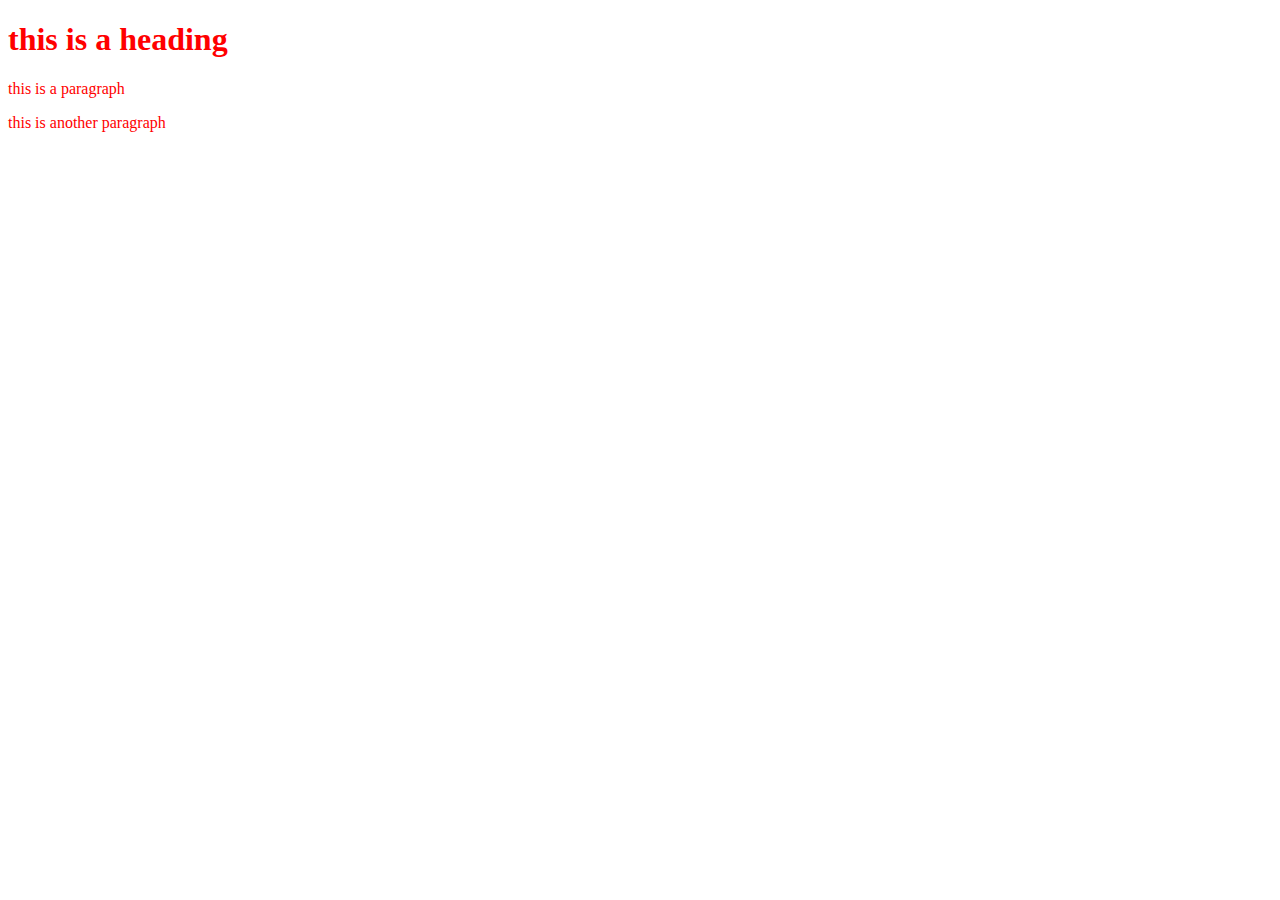
==== index.html @ 366469d8 "commit 2/3" ====
<!DOCTYPE html>
<html>
    <head>
        <title> week 2 homework</title>
        <link rel="stylesheet" href="style.css">
    </head>
    <body>
        <h1>this is a heading</h1>
        <p>this is a paragraph</p>
        <p>this is another paragraph</p>
    </body>
</html>
---- style.css ----
body {
    color: red
}
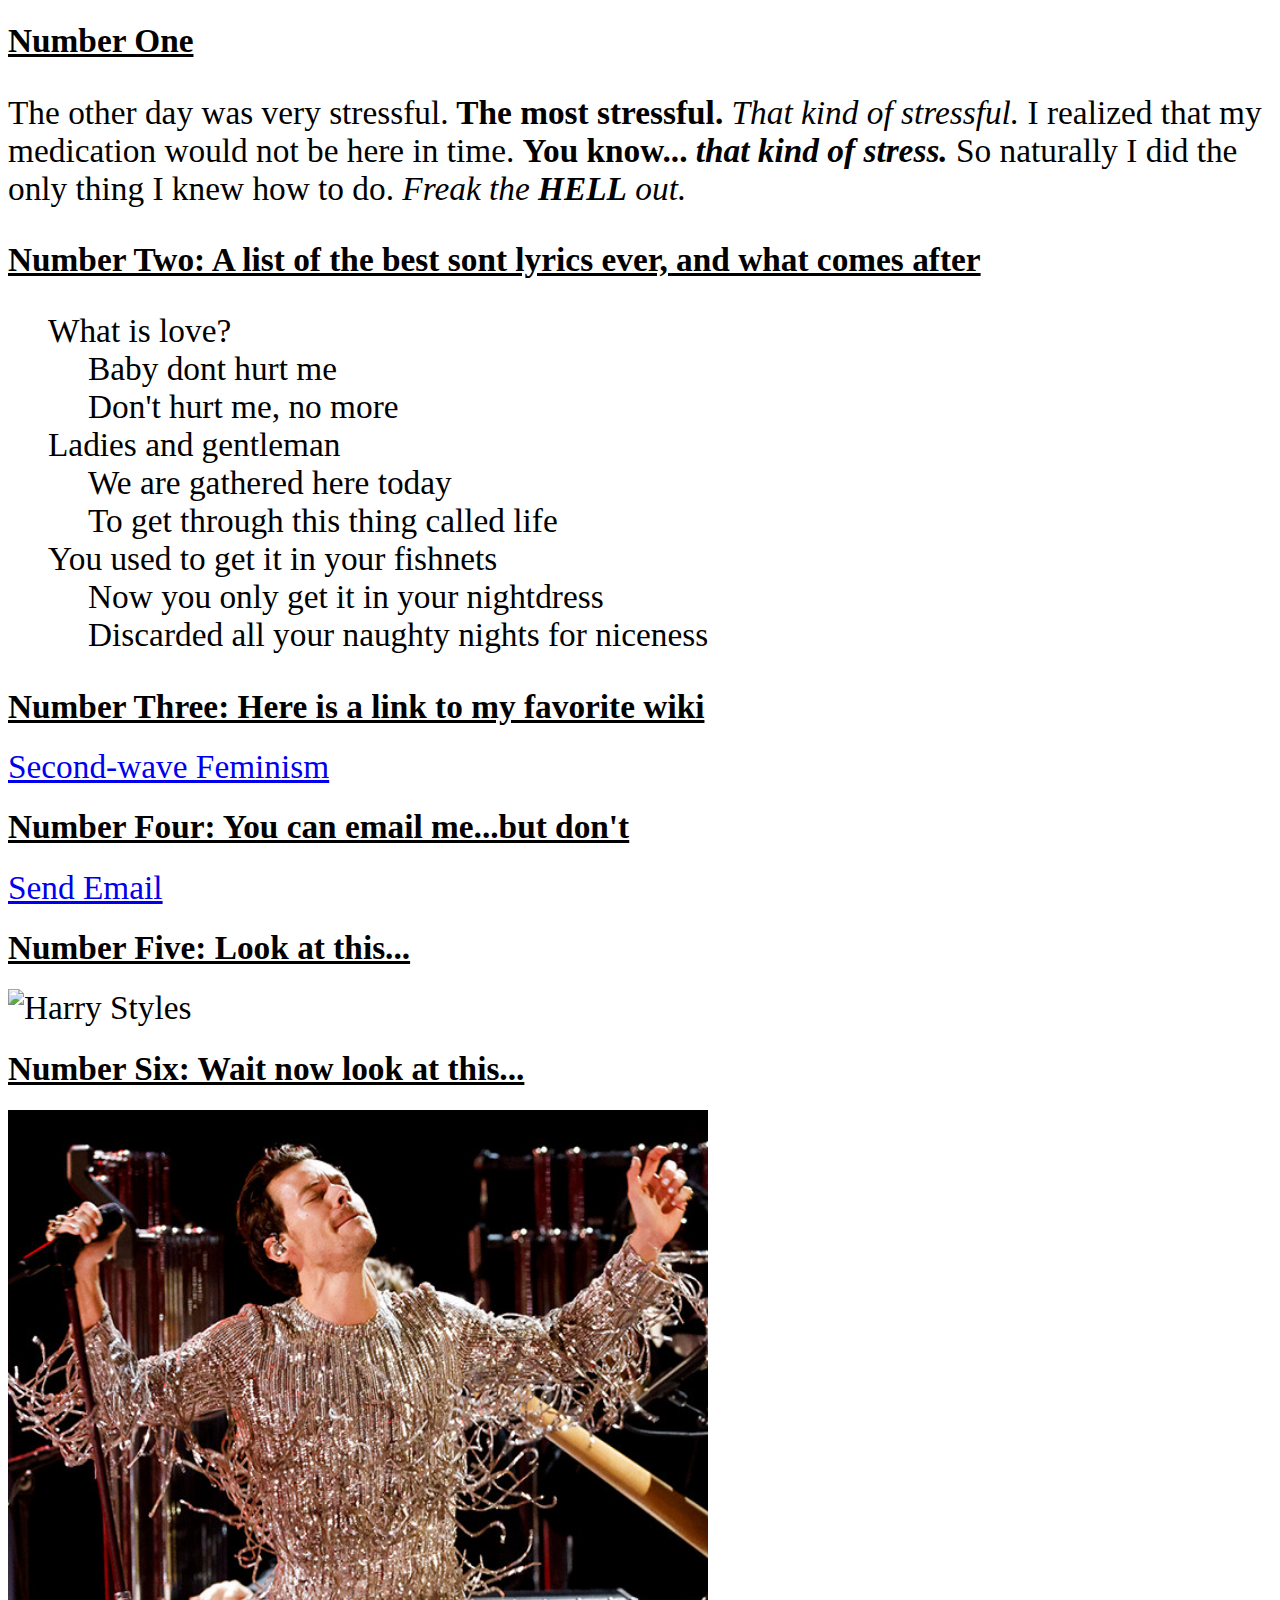
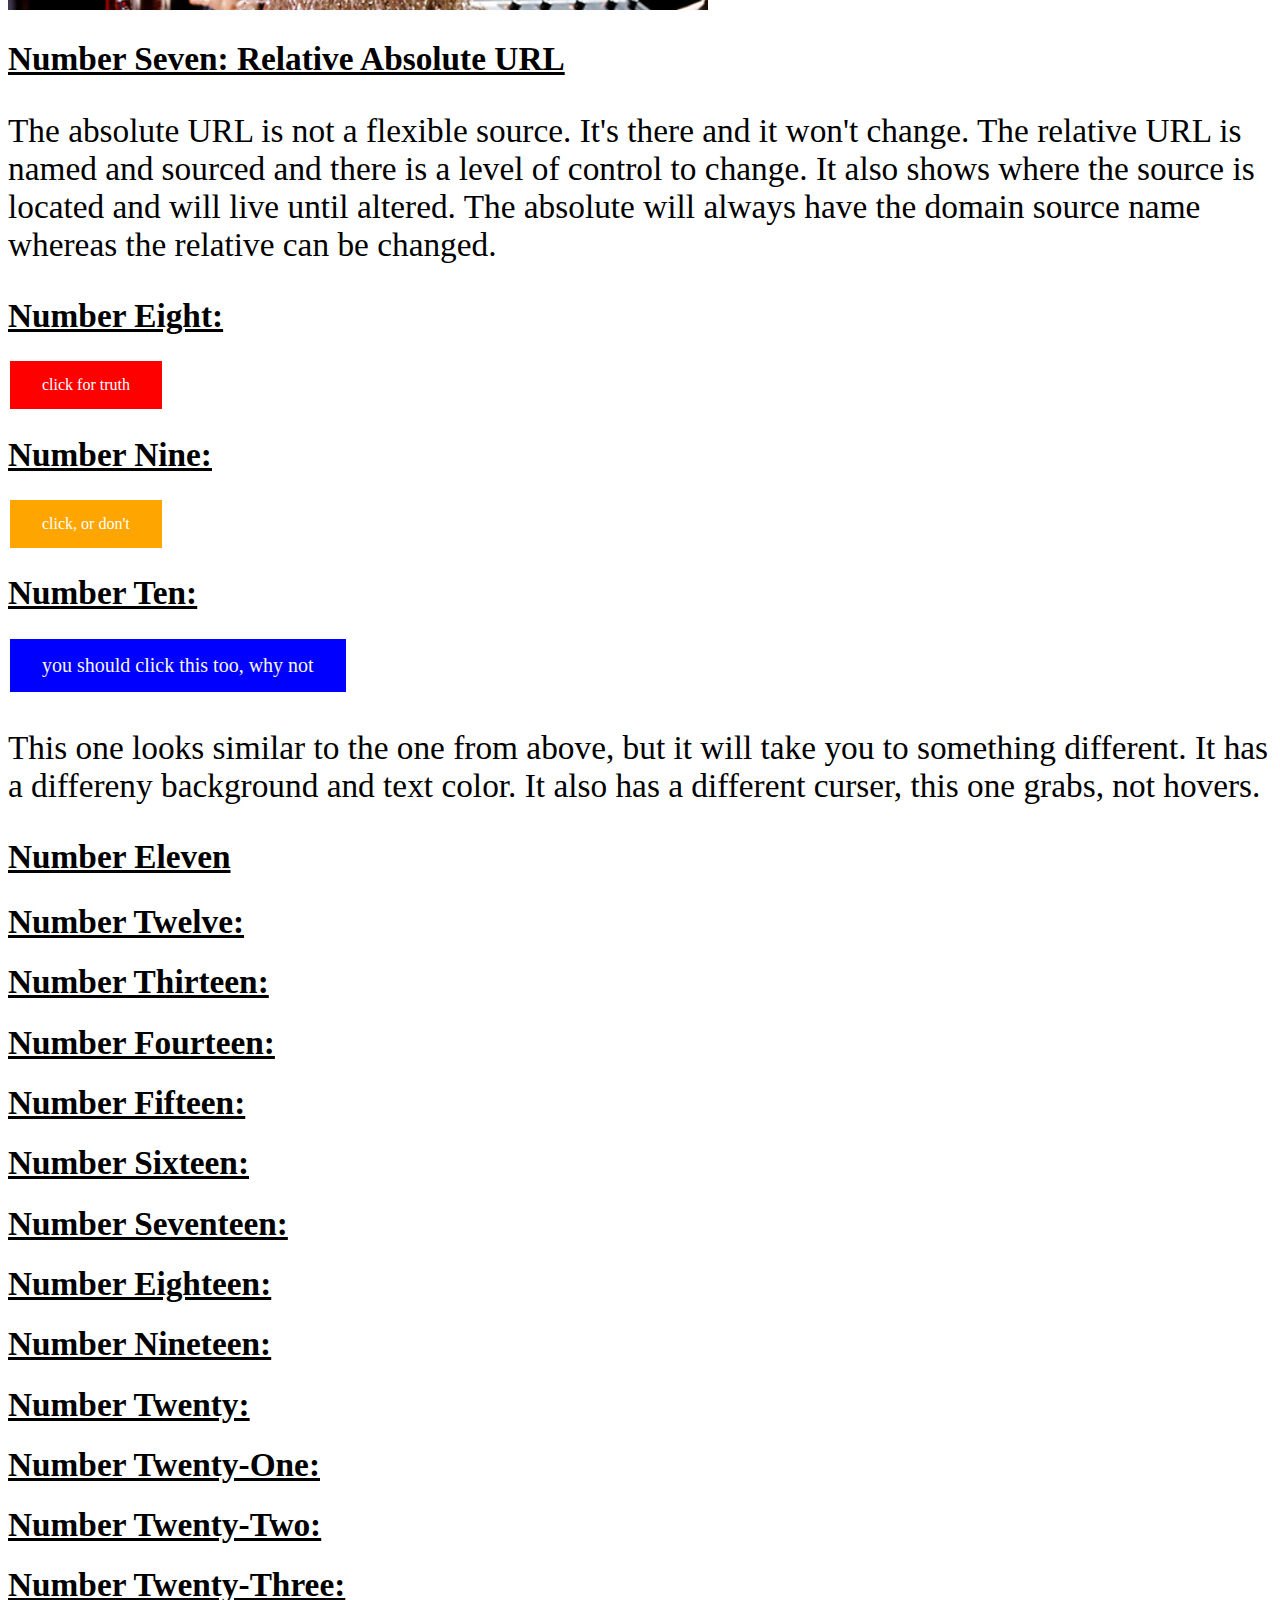
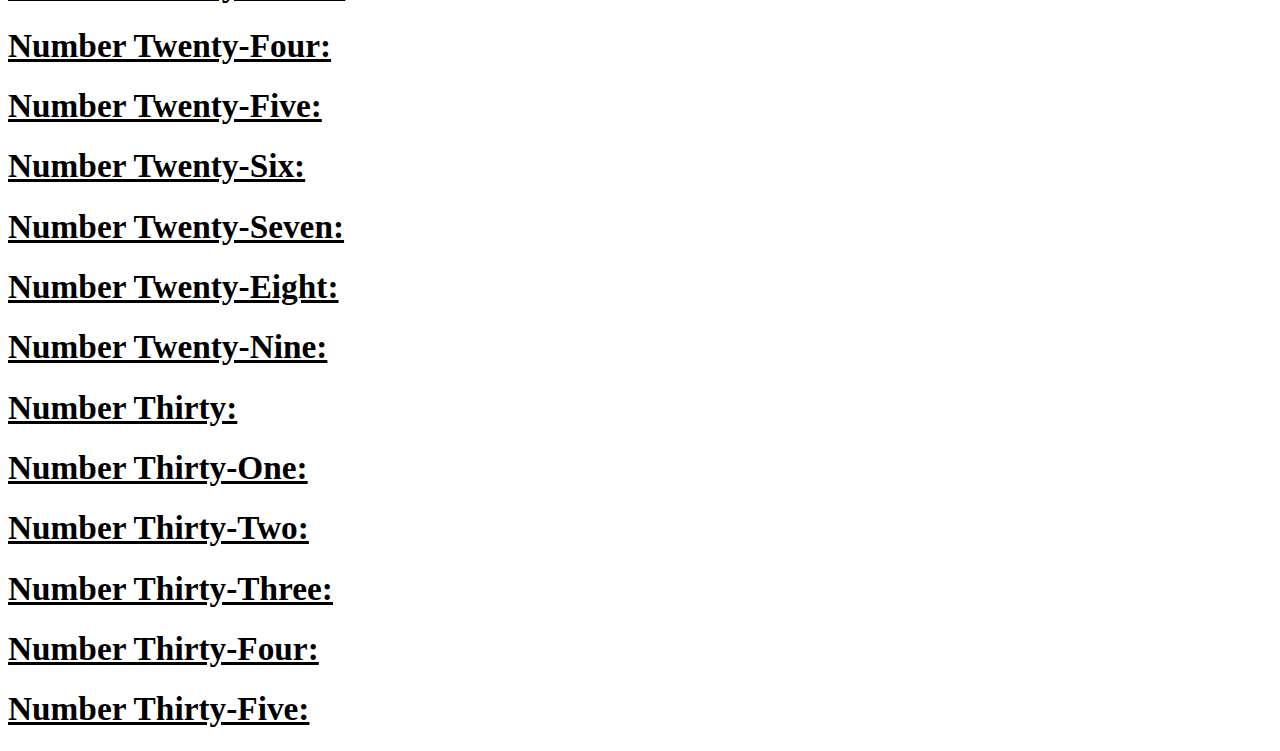
==== commit 8219bc52: "2/9" ====
--- a/index.html
+++ b/index.html
@@ -1,12 +1,157 @@
 <!DOCTYPE html>
 <html>
+    
     <head>
         <title> week 2 homework</title>
         <link rel="stylesheet" href="style.css">
     </head>
-    <body>
-        <h1>this is a heading</h1>
-        <p>this is a paragraph</p>
-        <p>this is another paragraph</p>
+    <h1>
+        <u>Number One</u>
+    </h1>
+    <p>
+        The other day was very stressful.<strong> The most stressful.</strong><em> That kind of stressful.</em> 
+        I realized that my medication would not be here in time. <strong>You know...<em> that kind of stress.</em></strong>
+        So naturally I did the only thing I knew how to do. <em>Freak the <strong> HELL</strong> out.</em>
+    </p>
+    <h1>
+        <u>Number Two: A list of the best sont lyrics ever, and what comes after</u>
+    </h1>
+    <ol>
+        What is love?
+            <ul>Baby dont hurt me</ul>
+            <ul>Don't hurt me, no more</ul>
+        Ladies and gentleman
+            <ul>We are gathered here today</ul>
+            <ul>To get through this thing called life</ul>
+        You used to get it in your fishnets
+            <ul>Now you only get it in your nightdress</ul>
+            <ul>Discarded all your naughty nights for niceness</ul>
+    </ol>
+    <h1>
+        <u>Number Three: Here is a link to my favorite wiki</u>
+    </h1>
+    <a href="https://en.wikipedia.org/wiki/Second-wave_feminism" target="_blank">Second-wave Feminism</a>
+
+    <h1>
+        <u>Number Four: You can email me...but don't</u>
+    </h1>
+    <a href="mailto:browa887@newschool.edu">Send Email</a>
+    
+    <h1>
+        <u>Number Five: Look at this...</u>
+    </h1>
+    <img src="https://hips.hearstapps.com/hmg-prod/images/harry-styles-at-the-65th-annual-grammy-awards-held-at-news-photo-1675652854.jpg?crop=0.669xw:1.00xh;0.166xw,0&resize=1200:*" 
+    alt="Harry Styles" width="700"height="700">
+
+    <h1>
+        <u>Number Six: Wait now look at this...</u>
+    </h1>
+        <img src="number6.jpeg" alt="Harry Styles but dancing MORE" width="700" height="500">
+
+    <h1>
+        <u>Number Seven: Relative Absolute URL </u>
+    </h1>
+        <p>The absolute URL is not a flexible source. It's there and it won't change. 
+           The relative URL is named and sourced and there is a level of control to change. 
+           It also shows where the source is located and will live until altered.
+           The absolute will always have the domain source name whereas the relative can be changed.</p>
+    
+    <h1>
+        <u>Number Eight:</u>
+    </h1>
+        <a href="elementbotton.html" class="button">click for truth</a>       
+    <h1>
+        <u>Number Nine:</u>
+    </h1>
+        <a href="elementbutton2.html" class="my-button">click, or don't</a>
+    <h1>
+        <u>Number Ten:</u>
+    </h1>
+    <a href="https://en.wikipedia.org/wiki/Second-wave_feminism" class="my-button-1">you should click this too, why not</a>
+    <p>This one looks similar to the one from above, but it will take you to something different. 
+        It has a differeny background and text color.
+        It also has a different curser, this one grabs, not hovers.
+    </p>
+    <h1>
+        <u>Number Eleven</u>
+    </h1>
+    <blockquote cite="" class="blockquote">
+        
+    </blockquote>
+    <h1>
+        <u>Number Twelve:</u>
+    </h1>
+    <h1>
+        <u>Number Thirteen:</u>
+    </h1>
+    <h1>
+        <u>Number Fourteen:</u>
+    </h1>
+    <h1>
+        <u>Number Fifteen:</u>
+    </h1>
+    <h1>
+        <u>Number Sixteen:</u>
+    </h1>
+    <h1>
+        <u>Number Seventeen:</u>
+    </h1>
+    <h1>
+        <u>Number Eighteen:</u>
+    </h1>
+    <h1>
+        <u>Number Nineteen:</u>
+    </h1>
+    <h1>
+        <u>Number Twenty:</u>
+    </h1>
+    <h1>
+        <u>Number Twenty-One:</u>
+    </h1>
+    <h1>
+        <u>Number Twenty-Two:</u>
+    </h1>
+    <h1>
+        <u>Number Twenty-Three:</u>
+    </h1>
+    <h1>
+        <u>Number Twenty-Four:</u>
+    </h1>
+    <h1>
+        <u>Number Twenty-Five:</u>
+    </h1>
+    <h1>
+        <u>Number Twenty-Six:</u>
+    </h1>
+    <h1>
+        <u>Number Twenty-Seven:</u>
+    </h1>
+    <h1>
+        <u>Number Twenty-Eight:</u>
+    </h1>
+    <h1>
+        <u>Number Twenty-Nine:</u>
+    </h1>
+    <h1>
+        <u>Number Thirty:</u>
+    </h1>
+    <h1>
+        <u>Number Thirty-One:</u>
+    </h1>
+    <h1>
+        <u>Number Thirty-Two:</u>
+    </h1>
+    <h1>
+        <u>Number Thirty-Three:</u>
+    </h1>
+    <h1>
+        <u>Number Thirty-Four:</u>
+    </h1>
+    <h1>
+        <u>Number Thirty-Five:</u>
+    </h1>
+   
+
+        
     </body>
 </html>--- a/style.css
+++ b/style.css
@@ -1,3 +1,54 @@
 body {
-    color: red
-}+    font-size: 25pt;
+    color: black
+}
+h1 {
+    font-size: 25pt;
+}
+strong {
+    font-weight: bold;
+}
+em {
+    font-style: italic;
+}
+.button {
+    background-color: red;
+    border: none;
+    color: white;
+    padding: 15px 32px;
+    text-align: center;
+    text-decoration: none;
+    display: inline-block;
+    font-size: 16px;
+    margin: 4px 2px;
+    cursor: pointer;
+  }
+ .my-button {
+    background-color: orange;
+    border: none;
+    color: white;
+    padding: 15px 32px;
+    text-align: center;
+    text-decoration: none;
+    display: inline-block;
+    font-size: 16px;
+    margin: 4px 2px;
+    cursor: pointer;
+ }
+ .my-button-1 {
+    background-color: blue;
+    border: none;
+    color: whitesmoke;
+    padding: 15px 32px;
+    text-align: center;
+    text-decoration: none;
+    display: inline-block;
+    font-size: 20px;
+    margin: 4px 2px;
+    cursor: grab;
+ }
+ .blockquote {
+    border-left: 3px solid;
+    font-size: 20pt;
+    padding-left: 50px;
+ }
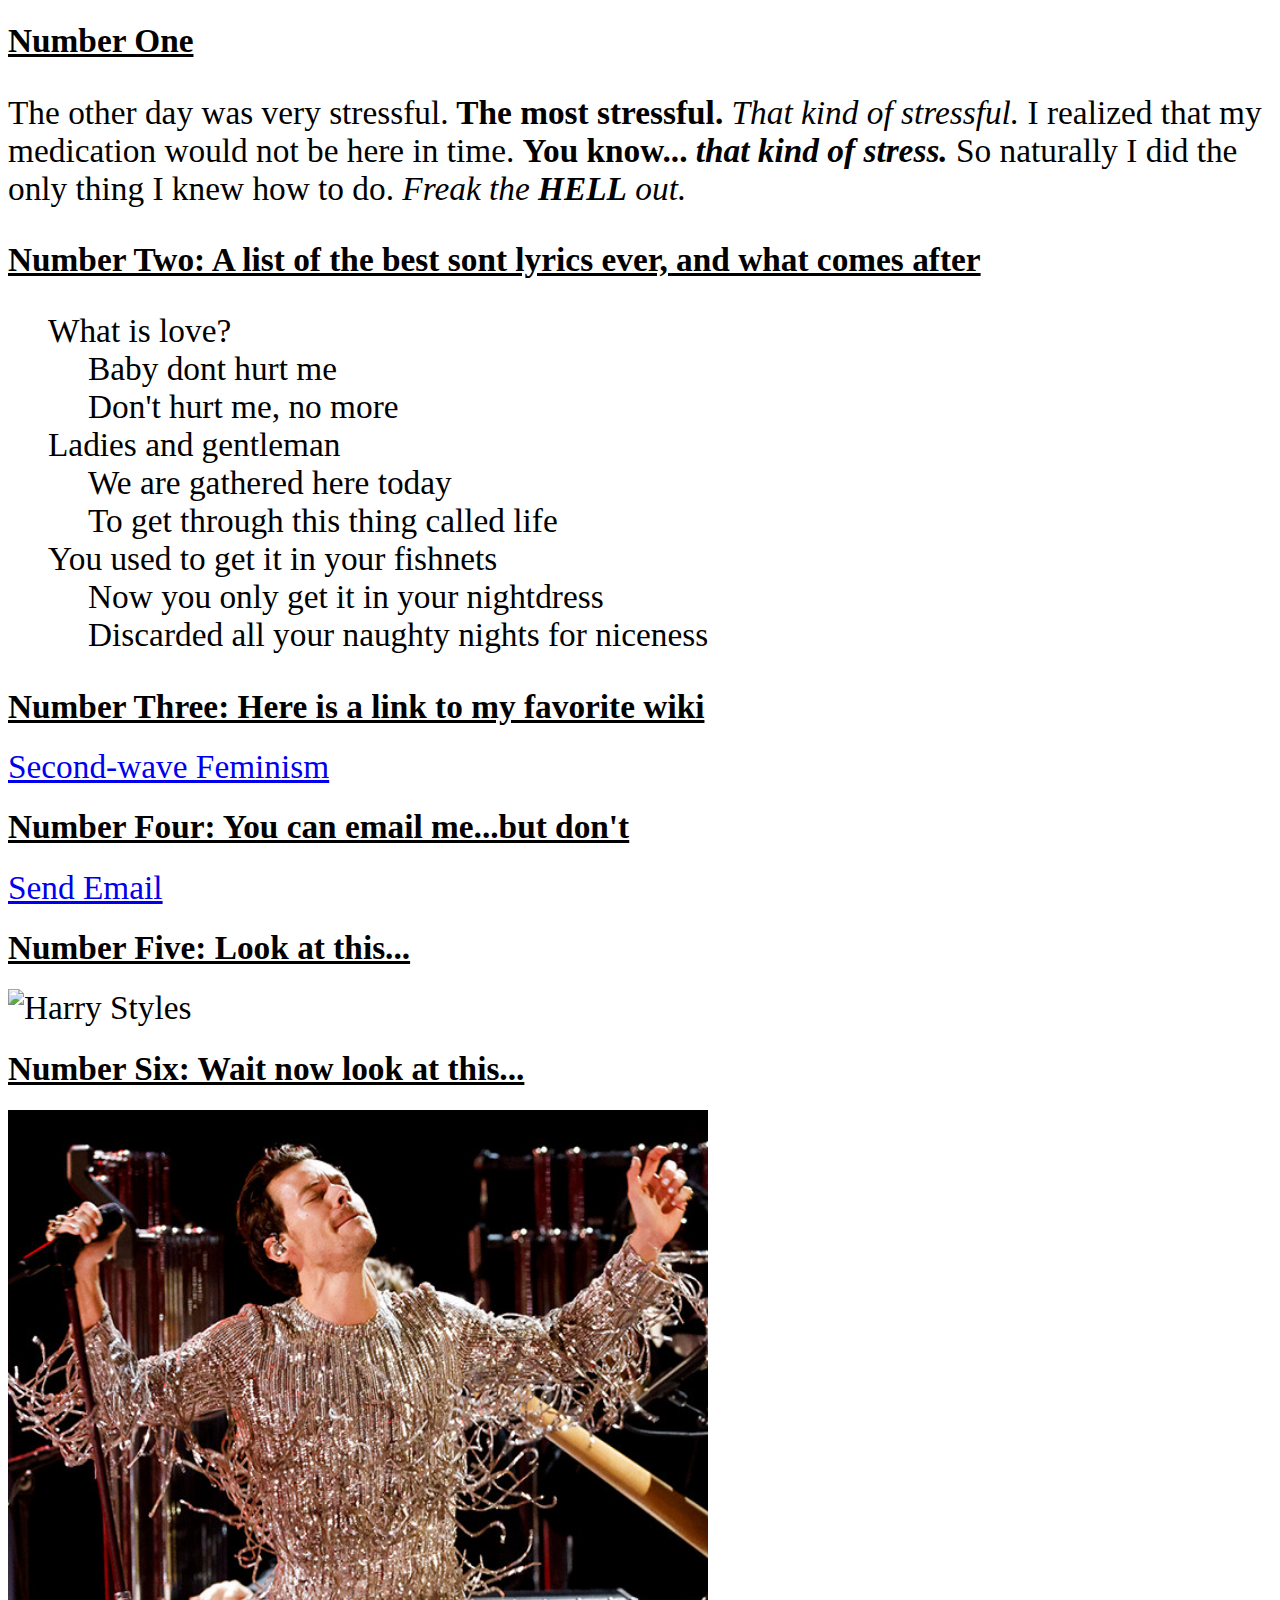
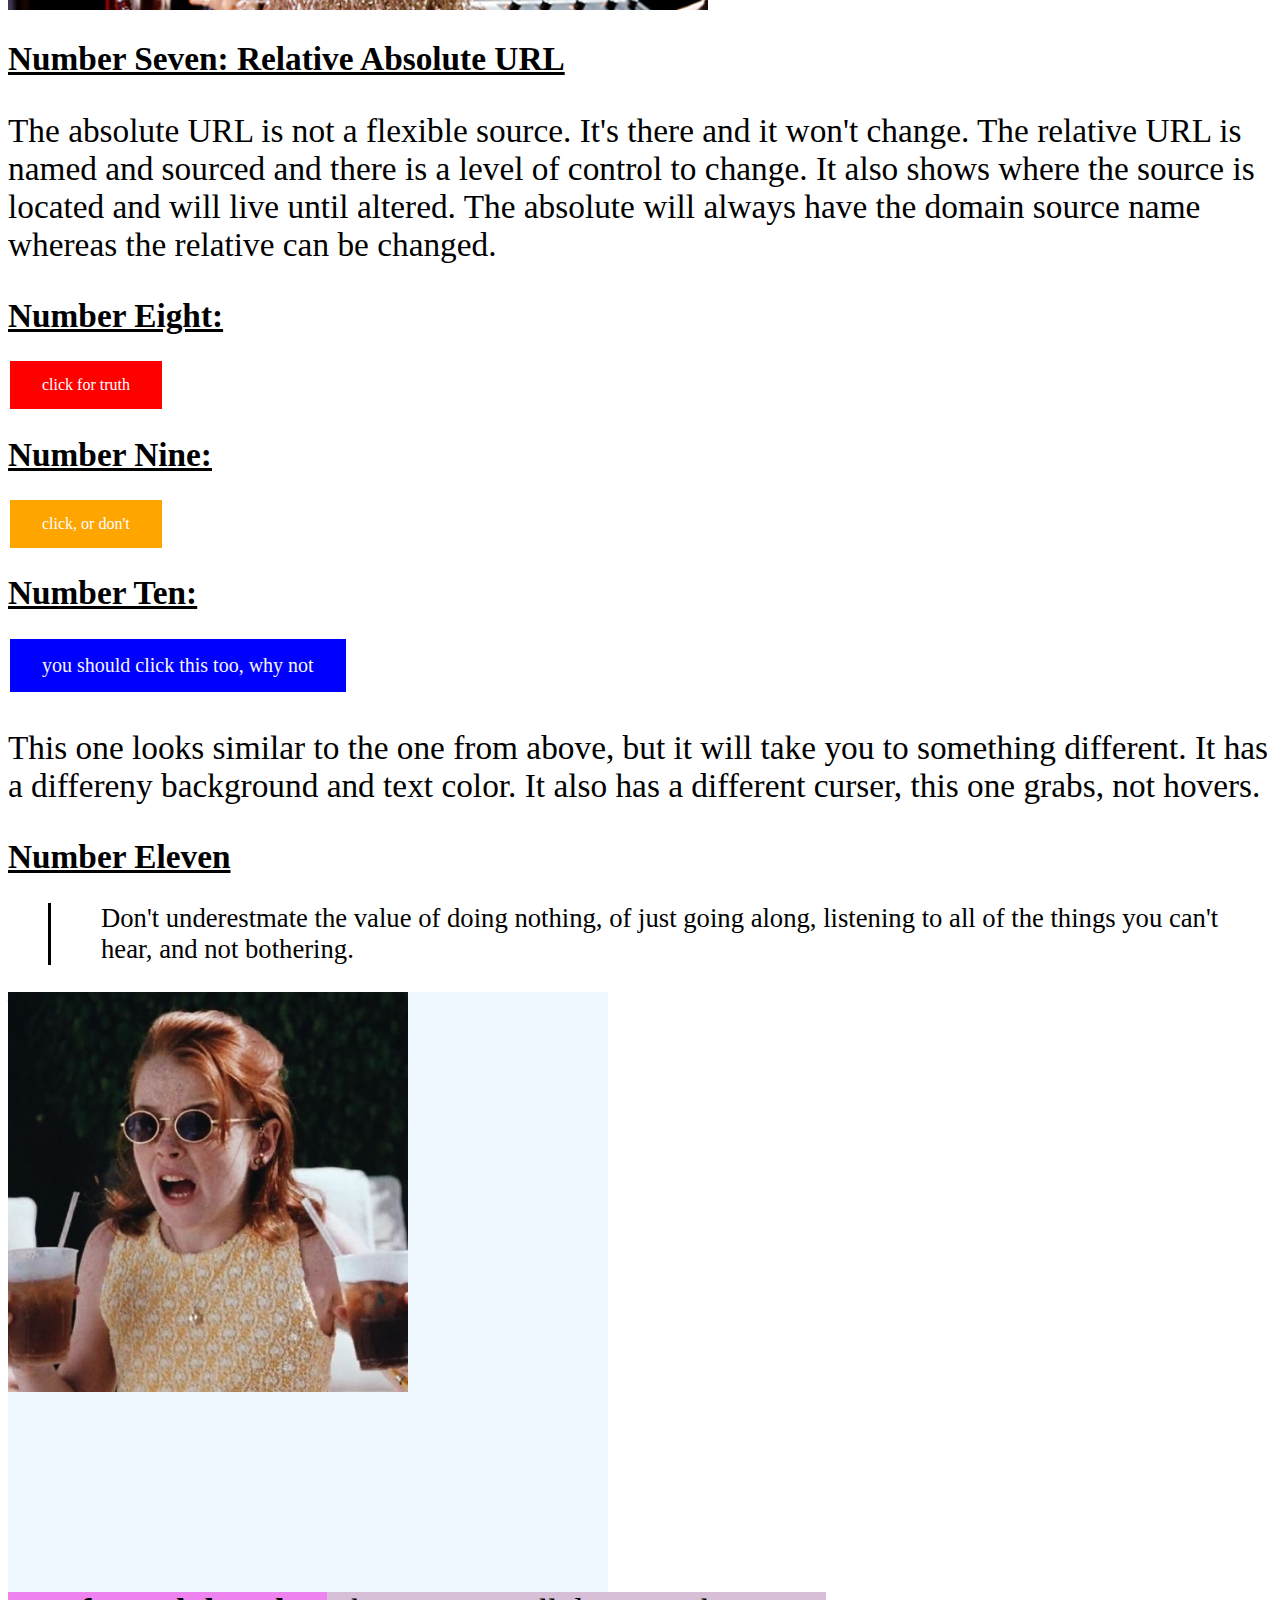
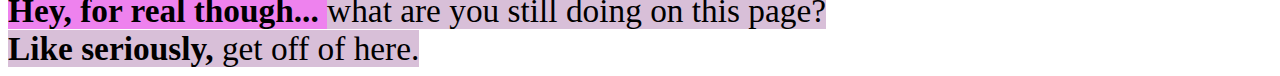
==== commit 4d44d80b: "2/09-2" ====
--- a/index.html
+++ b/index.html
@@ -5,6 +5,8 @@
         <title> week 2 homework</title>
         <link rel="stylesheet" href="style.css">
     </head>
+    
+<section>
     <h1>
         <u>Number One</u>
     </h1>
@@ -13,6 +15,9 @@
         I realized that my medication would not be here in time. <strong>You know...<em> that kind of stress.</em></strong>
         So naturally I did the only thing I knew how to do. <em>Freak the <strong> HELL</strong> out.</em>
     </p>
+</section>
+   
+<section>
     <h1>
         <u>Number Two: A list of the best sont lyrics ever, and what comes after</u>
     </h1>
@@ -27,27 +32,38 @@
             <ul>Now you only get it in your nightdress</ul>
             <ul>Discarded all your naughty nights for niceness</ul>
     </ol>
+</section>
+
+<section>
     <h1>
         <u>Number Three: Here is a link to my favorite wiki</u>
     </h1>
     <a href="https://en.wikipedia.org/wiki/Second-wave_feminism" target="_blank">Second-wave Feminism</a>
+</section>
 
+<section>
     <h1>
         <u>Number Four: You can email me...but don't</u>
     </h1>
     <a href="mailto:browa887@newschool.edu">Send Email</a>
-    
+</section>
+
+<section>
     <h1>
         <u>Number Five: Look at this...</u>
     </h1>
     <img src="https://hips.hearstapps.com/hmg-prod/images/harry-styles-at-the-65th-annual-grammy-awards-held-at-news-photo-1675652854.jpg?crop=0.669xw:1.00xh;0.166xw,0&resize=1200:*" 
     alt="Harry Styles" width="700"height="700">
+</section>
 
+<section>
     <h1>
         <u>Number Six: Wait now look at this...</u>
     </h1>
         <img src="number6.jpeg" alt="Harry Styles but dancing MORE" width="700" height="500">
-
+</section>
+   
+<section>
     <h1>
         <u>Number Seven: Relative Absolute URL </u>
     </h1>
@@ -55,7 +71,9 @@
            The relative URL is named and sourced and there is a level of control to change. 
            It also shows where the source is located and will live until altered.
            The absolute will always have the domain source name whereas the relative can be changed.</p>
-    
+</section>
+
+<section>
     <h1>
         <u>Number Eight:</u>
     </h1>
@@ -64,7 +82,10 @@
         <u>Number Nine:</u>
     </h1>
         <a href="elementbutton2.html" class="my-button">click, or don't</a>
-    <h1>
+</section>
+
+<section>
+        <h1>
         <u>Number Ten:</u>
     </h1>
     <a href="https://en.wikipedia.org/wiki/Second-wave_feminism" class="my-button-1">you should click this too, why not</a>
@@ -72,86 +93,41 @@
         It has a differeny background and text color.
         It also has a different curser, this one grabs, not hovers.
     </p>
+</section>
+
+<section>
     <h1>
         <u>Number Eleven</u>
     </h1>
-    <blockquote cite="" class="blockquote">
-        
+    <blockquote cite="https://www.rd.com/list/winnie-the-pooh-quotes/index.html" class="blockquote">
+        Don't underestmate the value of doing nothing, of just going along, listening to all of the things you can't hear, and not bothering.
     </blockquote>
-    <h1>
-        <u>Number Twelve:</u>
-    </h1>
-    <h1>
-        <u>Number Thirteen:</u>
-    </h1>
-    <h1>
-        <u>Number Fourteen:</u>
-    </h1>
-    <h1>
-        <u>Number Fifteen:</u>
-    </h1>
-    <h1>
-        <u>Number Sixteen:</u>
-    </h1>
-    <h1>
-        <u>Number Seventeen:</u>
-    </h1>
-    <h1>
-        <u>Number Eighteen:</u>
-    </h1>
-    <h1>
-        <u>Number Nineteen:</u>
-    </h1>
-    <h1>
-        <u>Number Twenty:</u>
-    </h1>
-    <h1>
-        <u>Number Twenty-One:</u>
-    </h1>
-    <h1>
-        <u>Number Twenty-Two:</u>
-    </h1>
-    <h1>
-        <u>Number Twenty-Three:</u>
-    </h1>
-    <h1>
-        <u>Number Twenty-Four:</u>
-    </h1>
-    <h1>
-        <u>Number Twenty-Five:</u>
-    </h1>
-    <h1>
-        <u>Number Twenty-Six:</u>
-    </h1>
-    <h1>
-        <u>Number Twenty-Seven:</u>
-    </h1>
-    <h1>
-        <u>Number Twenty-Eight:</u>
-    </h1>
-    <h1>
-        <u>Number Twenty-Nine:</u>
-    </h1>
-    <h1>
-        <u>Number Thirty:</u>
-    </h1>
-    <h1>
-        <u>Number Thirty-One:</u>
-    </h1>
-    <h1>
-        <u>Number Thirty-Two:</u>
-    </h1>
-    <h1>
-        <u>Number Thirty-Three:</u>
-    </h1>
-    <h1>
-        <u>Number Thirty-Four:</u>
-    </h1>
-    <h1>
-        <u>Number Thirty-Five:</u>
-    </h1>
-   
+</section>
+
+<seletion>
+  <div id="class-2">
+    <div id="navi">What even is this?</div>
+    <div id="class-1">
+      <img src="ughhh.jpeg" height="400pt" width="400pt" />
+    </div>
+  </div>
+</section>
+
+<selection>
+    <div>
+        <span><strong>Hey, for real though...</strong>
+          <span> what are you still doing on this page?</span>
+        </span>
+      </div>
+      <span><strong>Like seriously,</strong> get off of here.</span>
+</selection>
+
+<seletion>
+    <!-- for this prompt check the second one on top and the CSS file... -->
+</seletion>
+
 
         
     </body>
-</html>+</html>
+
--- a/style.css
+++ b/style.css
@@ -52,3 +52,28 @@
     font-size: 20pt;
     padding-left: 50px;
  }
+ #class-2 {
+    width: 600px;
+    height: 600px;
+    position: relative;
+    background-color: aliceblue;
+  }
+  #navi,
+  #class-1 {
+    width: 100%;
+    height: 100%;
+    position: absolute;
+    top: 0;
+    left: 0;
+  }
+  #infoi {
+    z-index: 10;
+  }
+
+  span {
+    background-color: thistle;
+  }
+  
+  div > span {
+    background-color: violet;
+  }
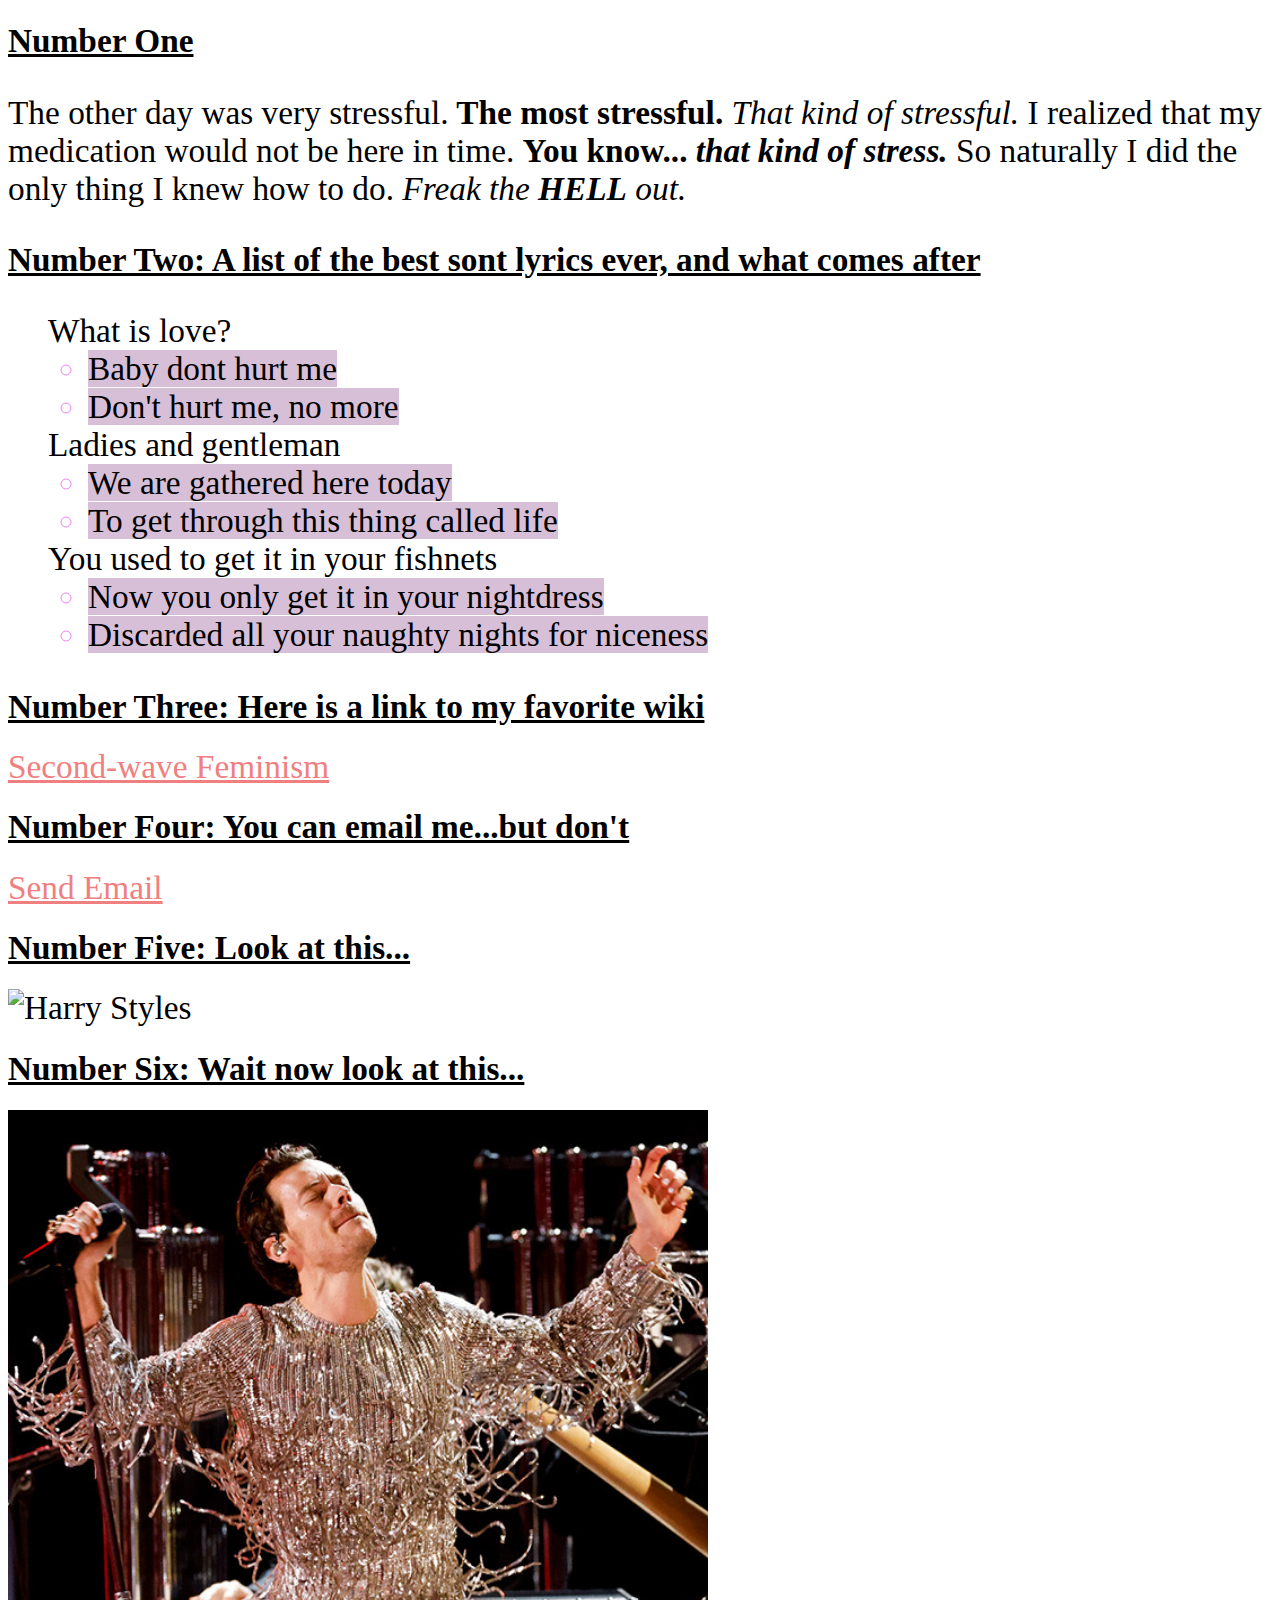
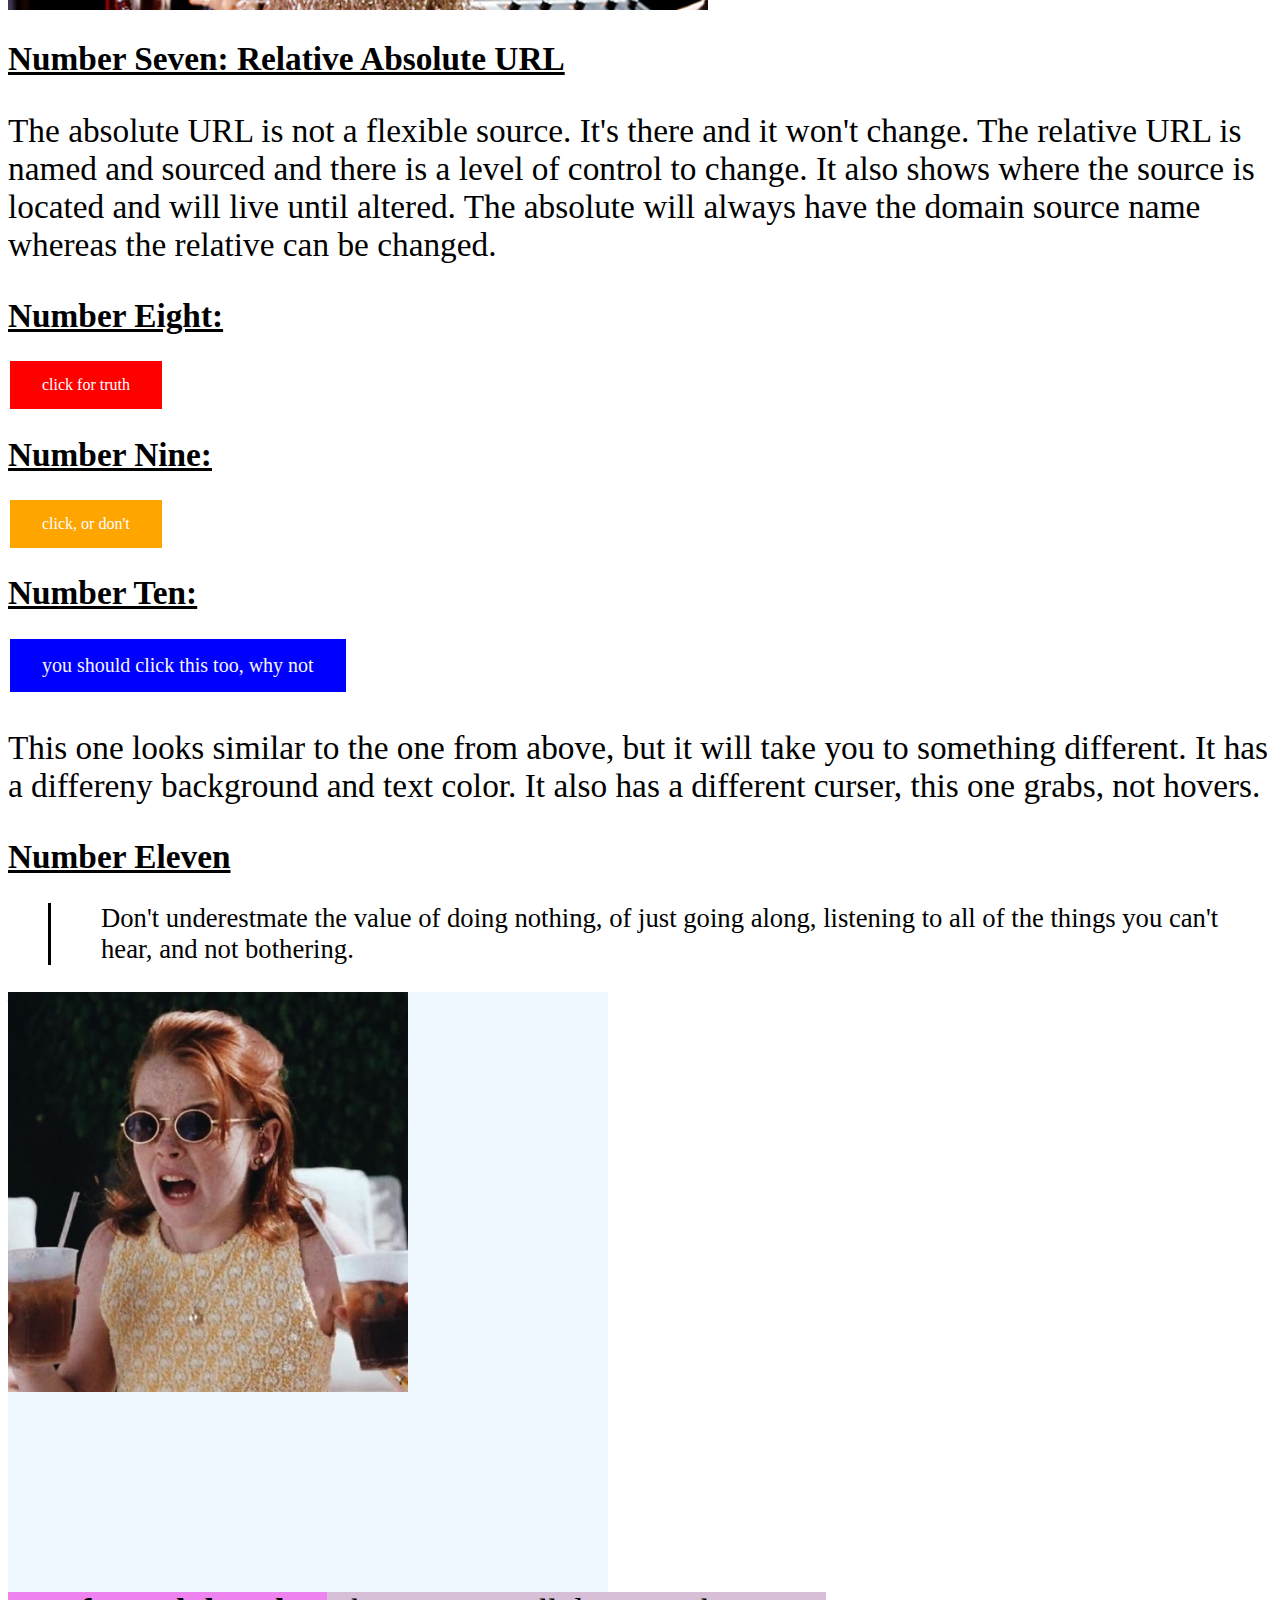
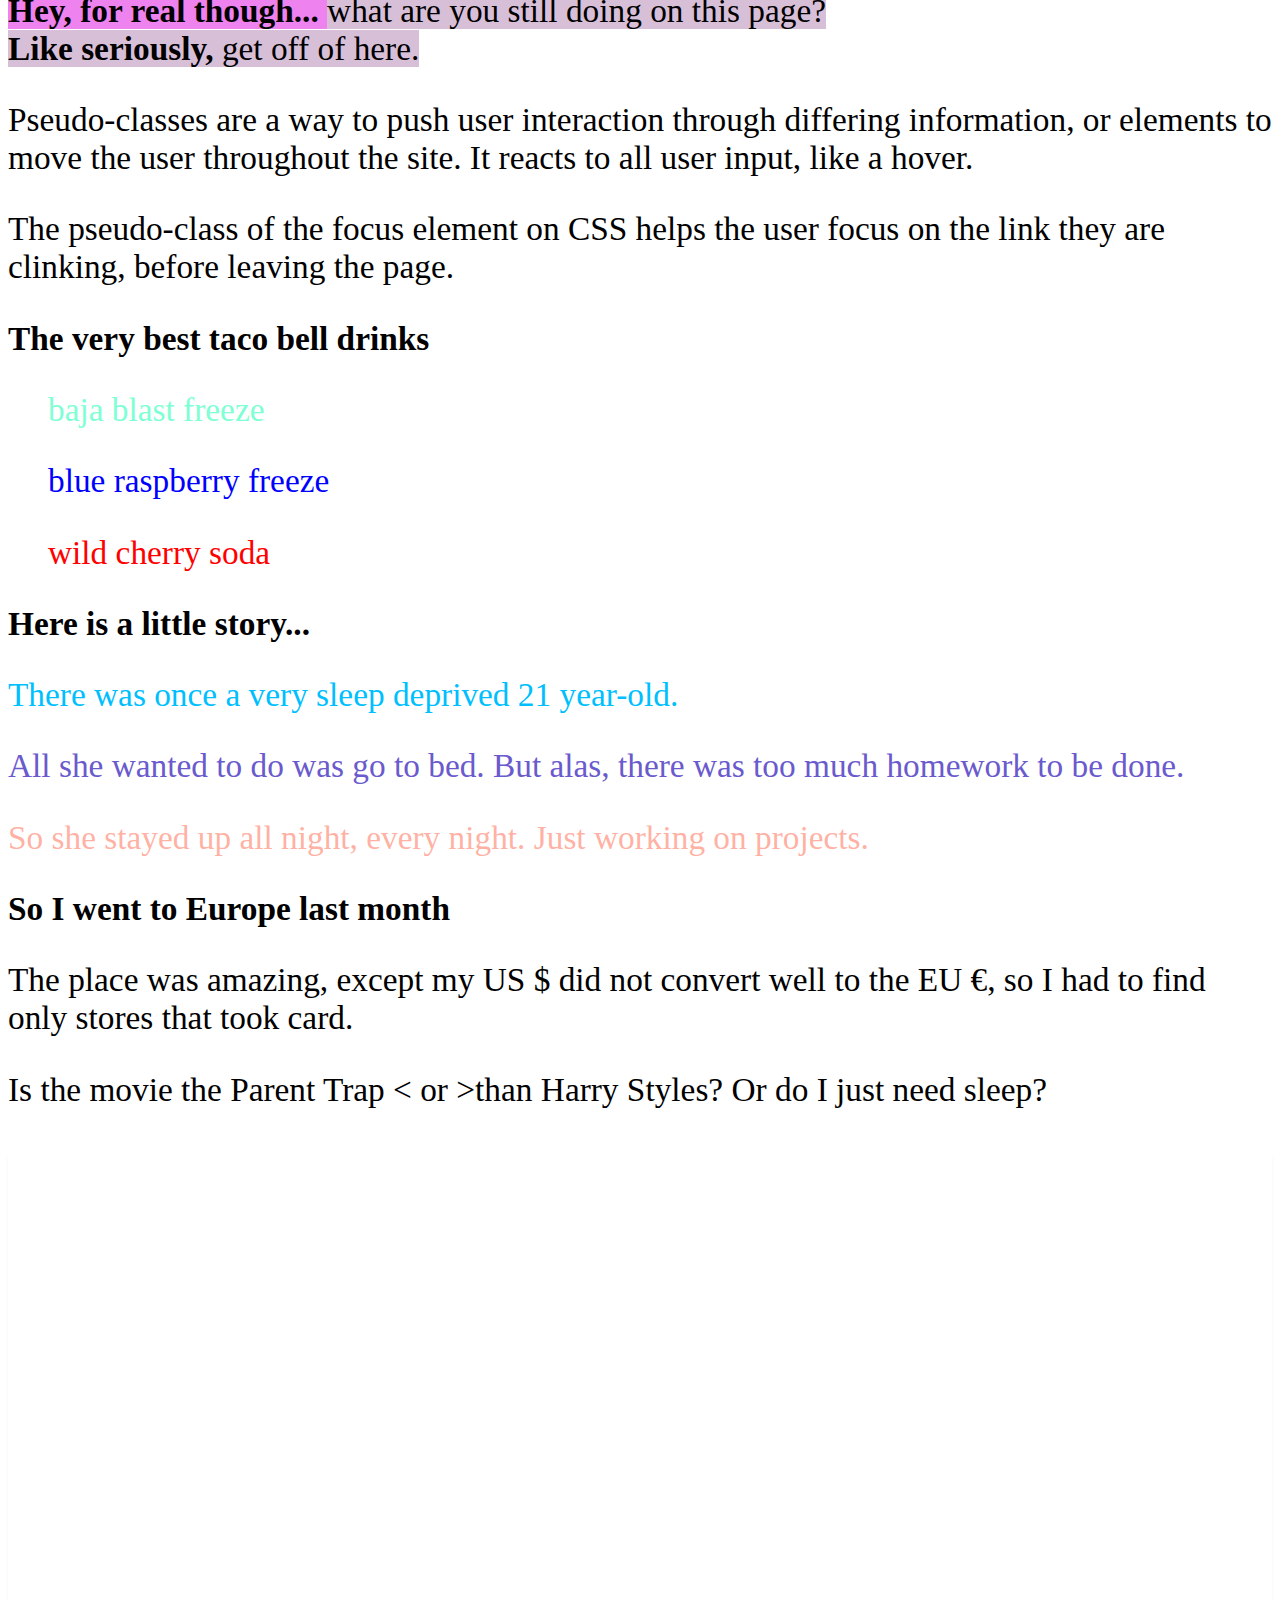
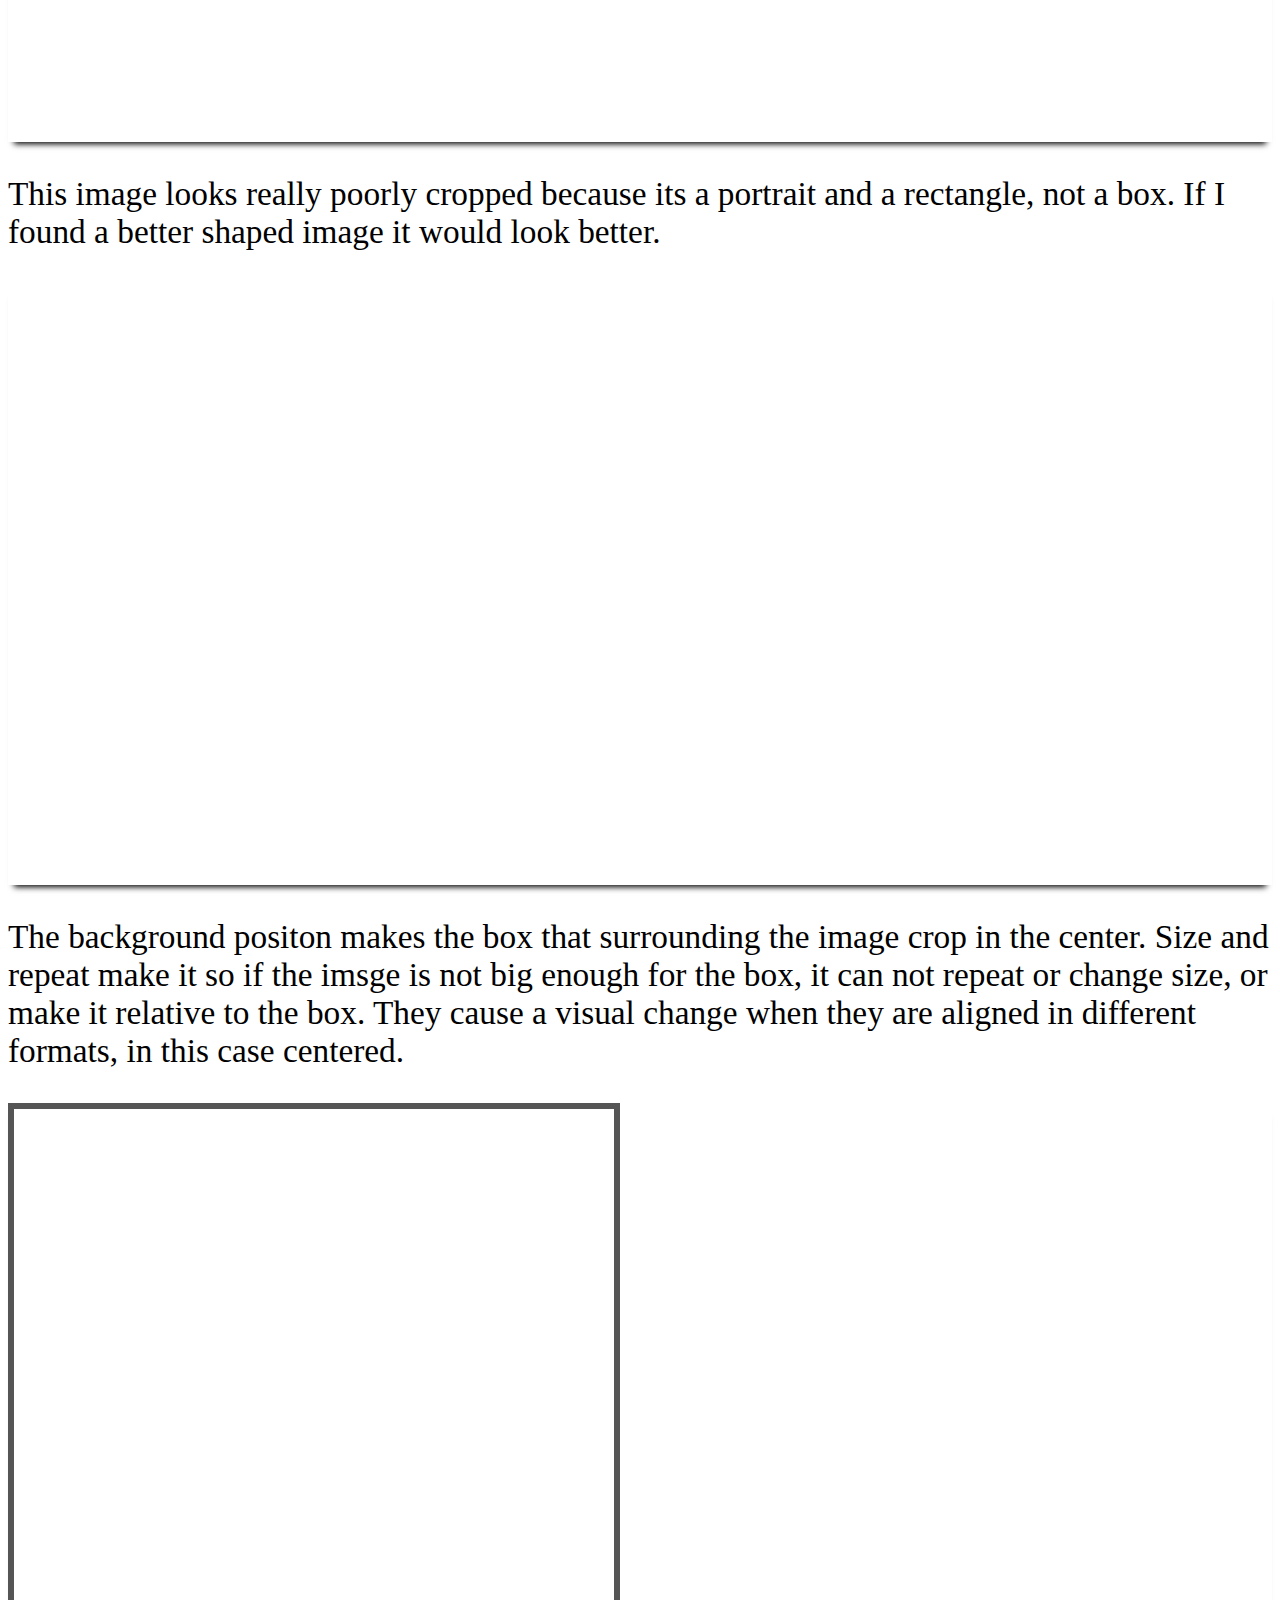
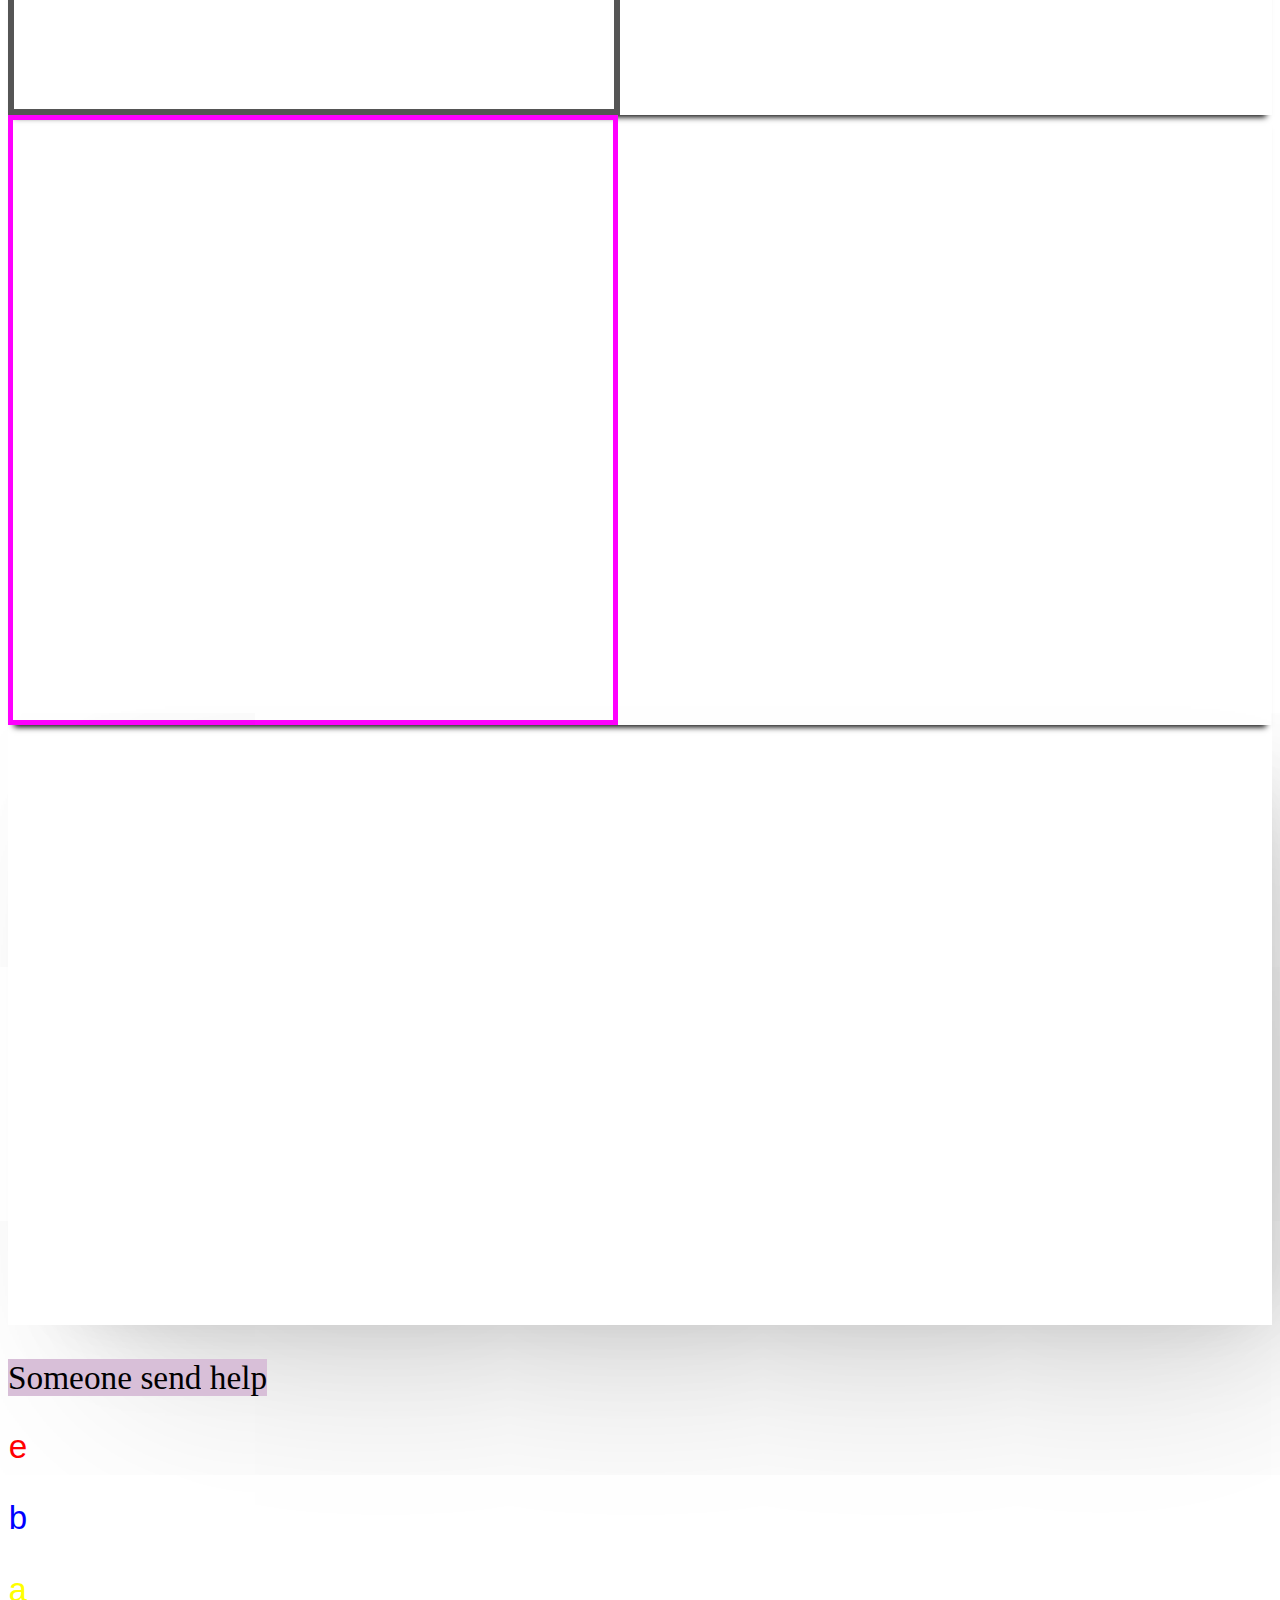
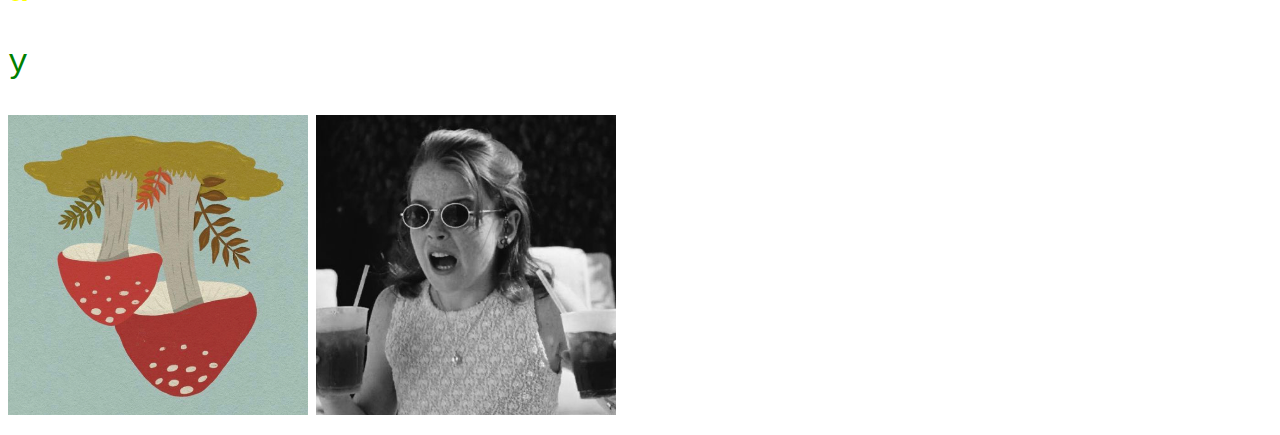
==== commit 8d6729f8: "2/9-3" ====
--- a/index.html
+++ b/index.html
@@ -23,14 +23,14 @@
     </h1>
     <ol>
         What is love?
-            <ul>Baby dont hurt me</ul>
-            <ul>Don't hurt me, no more</ul>
+            <ul><li><span>Baby dont hurt me</span></li></ul>
+            <ul><li><span>Don't hurt me, no more</span></li></ul>
         Ladies and gentleman
-            <ul>We are gathered here today</ul>
-            <ul>To get through this thing called life</ul>
+            <ul><li><span>We are gathered here today</span></li></ul>
+            <ul><li><span>To get through this thing called life</span></li></ul>
         You used to get it in your fishnets
-            <ul>Now you only get it in your nightdress</ul>
-            <ul>Discarded all your naughty nights for niceness</ul>
+            <ul><li><span>Now you only get it in your nightdress</span></li></ul>
+            <ul><li><span>Discarded all your naughty nights for niceness</span></li></ul>
     </ol>
 </section>
 
@@ -124,10 +124,96 @@
 
 <seletion>
     <!-- for this prompt check the second one on top and the CSS file... -->
+     <!-- I had to make another list to separate then the CSS is only for that one list. -->
 </seletion>
 
-
-        
+<selection>
+<p>Pseudo-classes are a way to push user interaction through differing information,
+or elements to move the user throughout the site. It reacts to all user input, like a hover.</p>
+</selection>
+
+<selection>
+<p>The pseudo-class of the focus element on CSS helps the user focus on the link they are clinking,
+    before leaving the page.</p>
+</selection>
+
+<selection>
+    <h1>The very best taco bell drinks</h1>
+    <ul class="first">baja blast freeze</ul>
+    <ul class="middle">blue raspberry freeze</ul>
+    <ul class="last">wild cherry soda</ul>   
+</selection>
+
+<selection>
+    <h1>Here is a little story...</h1>
+    <p class="text-1">There was once a very sleep deprived 21 year-old.</p>
+    <p class="text-2">All she wanted to do was go to bed. But alas, there was too much homework to be done. </p>
+    <p class="text-3">So she stayed up all night, every night. Just working on projects.</p> 
+</selection>
+
+<selection>
+    <h1>So I went to Europe last month</h1>
+    <p>The place was amazing, except my US &#36; did not convert well to the EU &#8364;, so I had to find only stores that took card. </p>
+</selection>
+
+<selection>
+    <p>Is the movie the Parent Trap &lt; or &gt;than Harry Styles? Or do I just need sleep?</p>
+</selection>
+
+<selection>
+    <section class="card">
+    <div class="box"></div>
+    </section>
+    <p>This image looks really poorly cropped because its a portrait and a rectangle, not a box.
+        If I found a better shaped image it would look better.
+    </p>
+</selection>
+
+<selection>
+    <section class="card">
+        <div class="box2"></div>
+    </section>
+    
+</selection>
+
+<selection>
+    <p>The background positon makes the box that surrounding the image crop in the center. 
+        Size and repeat make it so if the imsge is not big enough for the box, 
+        it can not repeat or change size, or make it relative to the box.
+        They cause a visual change when they are aligned in different formats, in this case centered.</p>
+</selection>
+
+<selection>
+    <section class="card">
+    <div class="box3"></div>
+    </section>
+    <section class="card">
+    <div class="box4"></div>
+    </section>
+</selection>
+
+<selection>
+    <section class="wildcard">
+        <div class="box"></div>
+    </section>
+</selection>
+
+<selection>
+    <p class="invisibleink"><span>Someone </span><span> send</span><span> help</span></p>
+</selection>
+
+<selection>
+    <pre style="color:red">e</pre><pre style="color:blue">b</pre><pre style="color:yellow">a</pre><pre style="color:green">y</pre>
+</selection>
+
+<selection>
+    <img src="mushroom.jpeg" class="mushroom">
+</selection>
+
+<selection>
+    <img src="ughhh.jpeg" class="filter">
+
+</selection>
     </body>
 </html>
 
--- a/style.css
+++ b/style.css
@@ -77,3 +77,94 @@
   div > span {
     background-color: violet;
   }
+  
+  li { color: violet; } /* bullet */
+  li span { color: black; } /* text */
+
+  a {
+    box-shadow: inset 0 0 0 0 lightcoral;
+    color: lightcoral;
+    margin: 0 -.25rem;
+    padding: 0 .25rem;
+    transition: color .3s ease-in-out, box-shadow .3s ease-in-out;
+  }
+  a:hover {
+    box-shadow: inset 100px 0 0 0 lightcoral;
+    color: white;
+  }
+  a:focus {
+    border-bottom: 1px solid;
+    background: lightblue;}
+.first{
+    color:aquamarine
+}
+.middle{
+    color: blue
+}
+.last{
+    color:red
+}
+.text-1{
+    color:deepskyblue
+}
+.text-2{
+    color:#6a5acd
+}
+.text-3{
+    color:rgba(255, 99, 71, 0.5)
+}
+.box{
+    height: 600px;
+    width: 600px;
+    background-image: url(https://i.pinimg.com/originals/b8/f8/63/b8f8638acef0a7275d55f534401274e6.jpg)
+}
+.box2{
+    height: 600px;
+    width: 600px;
+    background-position: center;
+    background-image: url(https://i.pinimg.com/originals/b8/f8/63/b8f8638acef0a7275d55f534401274e6.jpg)
+}
+.box3{
+    height: 600px;
+    width: 600px;
+    background-position: center;
+    border: 6px solid #555;
+    background-image: url(https://i.pinimg.com/originals/b8/f8/63/b8f8638acef0a7275d55f534401274e6.jpg)
+}
+.box4{
+    height: 600px;
+    width: 600px;
+    background-position: center;
+    border: 5px solid magenta;
+    background-image: url(https://i.pinimg.com/originals/b8/f8/63/b8f8638acef0a7275d55f534401274e6.jpg)
+}
+
+.card {
+    box-shadow: 0 8px 6px -6px black;
+    box-shadow: inset;
+}
+.wildcard{
+    box-shadow:
+    1.9px 1.8px 4.9px -42px rgba(0, 0, 0, 0.043),
+    4.5px 4.1px 11.4px -42px rgba(0, 0, 0, 0.07),
+    8px 7.4px 20.7px -42px rgba(0, 0, 0, 0.088),
+    13.3px 12.4px 34.7px -42px rgba(0, 0, 0, 0.104),
+    22px 20.4px 57.8px -42px rgba(0, 0, 0, 0.12),
+    38.4px 35.6px 102.3px -42px rgba(0, 0, 0, 0.141),
+    83px 77px 225px -42px rgba(0, 0, 0, 0.18)
+  ;
+}
+.invisibleink :hover  {
+    display: block;
+    color: blueviolet;}
+.mushroom{
+    height: 300px;
+    width: 300px;
+    transform: rotate(0.5turn);
+}   
+
+.filter{
+    height: 300px;
+    width: 300px;
+    filter: grayscale(var(--value, 100%));
+}